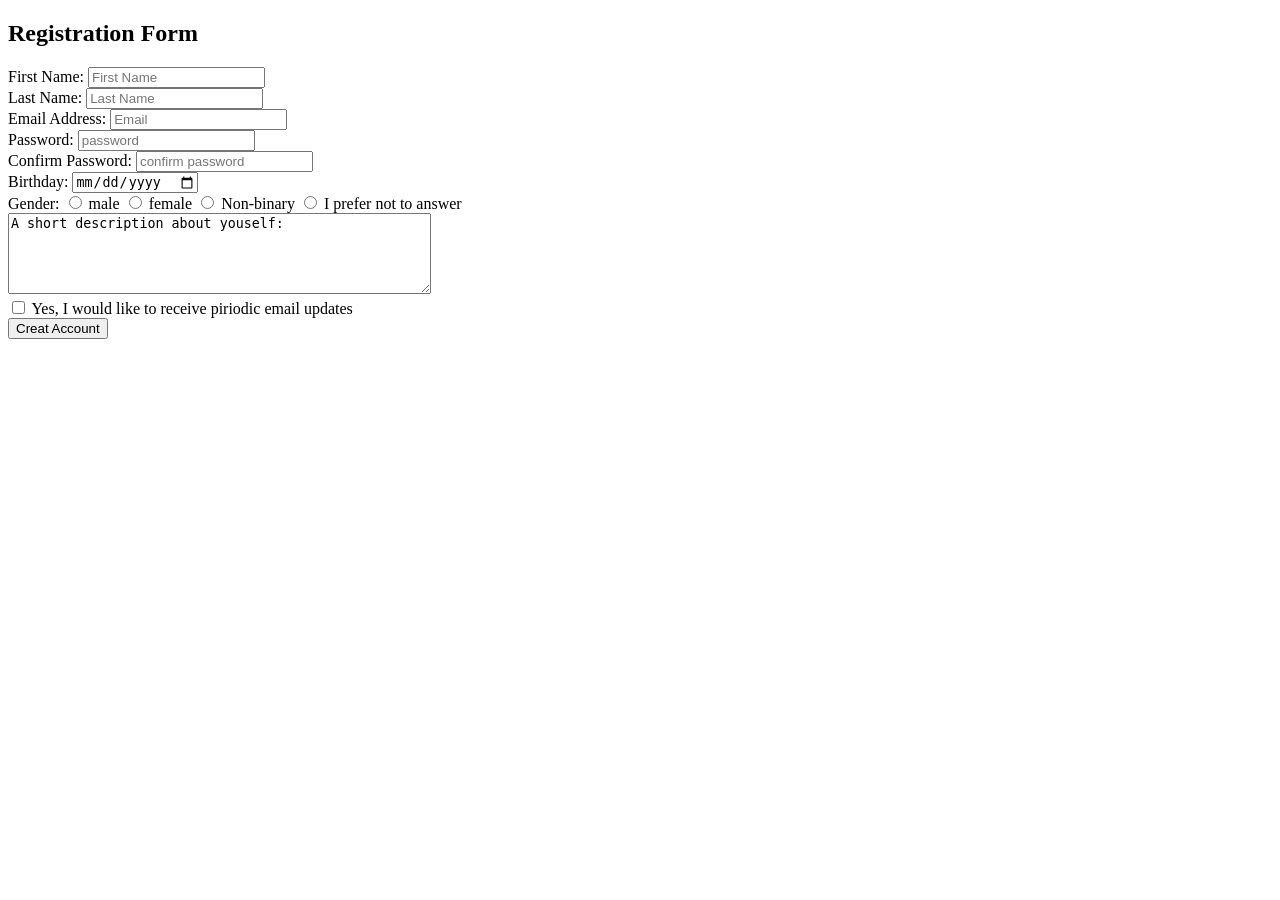
==== Form.html @ 07d468e3 "First commit" ====
<!DOCTYPE html>
<html lang="en">
<head>
    <meta charset="UTF-8">
    <meta name="viewport" content="width=device-width, initial-scale=1.0">
    <title>Document</title>
</head>
<body>
    <form action="">
        <h2>Registration Form</h2>
        <div>
            <label for="First_Name" id="First_Name" >First Name:</label>
            <input type="text" placeholder="First Name" required>
        </div>
        <div>
            <label for="Last_Name" id="Last_Name">Last Name:</label>
            <input type="text" placeholder="Last Name" required>
        </div>
        <div>
            <label for="email" id="email">Email Address:</label>
            <input type="email" placeholder="Email"required>
        </div>
        <div>
            <label for="password" id="password">Password:</label>
            <input type="password" placeholder="password" required>
        </div>
        <div>
            <label for="confirm password" id="confirm password">Confirm Password:</label>
            <input type="password" placeholder="confirm password" required>
        </div>
        <div>
            <label for="birthday" id="birthday">Birthday:</label>
            <input type="date" placeholder="birthday" required>
        </div>
        <div>
            <label for="gender identify" id="gender_identify">Gender:</label>
            <input type="radio" name="gender" id="male">
            <label for="male" >male</label>
            <input type="radio" name="gender" id="female">
            <label for="female" >female</label>
            <input type="radio" name="gender" id="not">
            <label for="not" >Non-binary</label>
            <input type="radio" name="gender" id="not answer">
            <label for="not answer" >I prefer not to answer</label>
        </div>
        <div>
            <textarea name="comment" id="comment" cols="50" rows="5">A short description about youself: </textarea required
        </div>
        <div>
            <input type="checkbox" name="approve" id="approve"required>
            <label for="approve"  >Yes, I would like to receive piriodic email updates</label>
        </div>
        <button>Creat Account</button>
    </form>
    
</body>
</html>
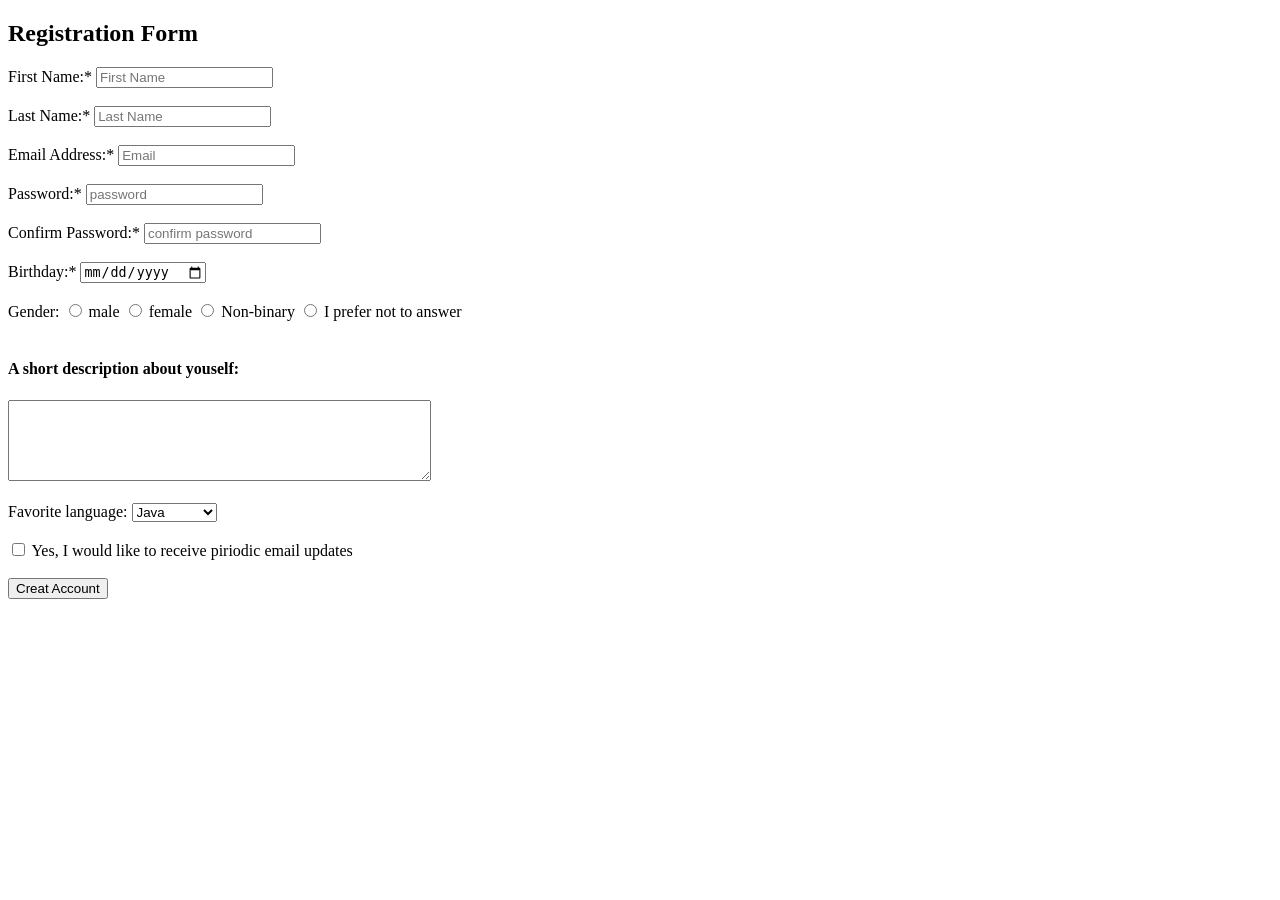
==== commit f0dd3f66: "Seconed commit" ====
--- a/Form.html
+++ b/Form.html
@@ -1,55 +1,78 @@
 <!DOCTYPE html>
 <html lang="en">
+
 <head>
     <meta charset="UTF-8">
     <meta name="viewport" content="width=device-width, initial-scale=1.0">
     <title>Document</title>
 </head>
+
 <body>
     <form action="">
         <h2>Registration Form</h2>
         <div>
-            <label for="First_Name" id="First_Name" >First Name:</label>
+            <label for="First_Name" id="First_Name">First Name:* </label>
             <input type="text" placeholder="First Name" required>
         </div>
+        <br>
         <div>
-            <label for="Last_Name" id="Last_Name">Last Name:</label>
+            <label for="Last_Name" id="Last_Name">Last Name:* </label>
             <input type="text" placeholder="Last Name" required>
         </div>
+        <br>
         <div>
-            <label for="email" id="email">Email Address:</label>
-            <input type="email" placeholder="Email"required>
+            <label for="email" id="email">Email Address:* </label>
+            <input type="email" placeholder="Email" required>
         </div>
+        <br>
         <div>
-            <label for="password" id="password">Password:</label>
+            <label for="password" id="password">Password:* </label>
             <input type="password" placeholder="password" required>
         </div>
+        <br>
         <div>
-            <label for="confirm password" id="confirm password">Confirm Password:</label>
+            <label for="confirm password" id="confirm password">Confirm Password:* </label>
             <input type="password" placeholder="confirm password" required>
         </div>
+        <br>
         <div>
-            <label for="birthday" id="birthday">Birthday:</label>
+            <label for="birthday" id="birthday">Birthday:* </label>
             <input type="date" placeholder="birthday" required>
         </div>
+        <br>
         <div>
             <label for="gender identify" id="gender_identify">Gender:</label>
             <input type="radio" name="gender" id="male">
-            <label for="male" >male</label>
+            <label for="male">male</label>
             <input type="radio" name="gender" id="female">
-            <label for="female" >female</label>
+            <label for="female">female</label>
             <input type="radio" name="gender" id="not">
-            <label for="not" >Non-binary</label>
+            <label for="not">Non-binary</label>
             <input type="radio" name="gender" id="not answer">
-            <label for="not answer" >I prefer not to answer</label>
+            <label for="not answer">I prefer not to answer</label>
         </div>
+        <br>
         <div>
-            <textarea name="comment" id="comment" cols="50" rows="5">A short description about youself: </textarea required
+            <h4>A short description about youself: </h4>
+            <textarea name="comment" id="comment" cols="50" rows="5"></textarea required>
         </div>
+        <br>
         <div>
-            <input type="checkbox" name="approve" id="approve"required>
-            <label for="approve"  >Yes, I would like to receive piriodic email updates</label>
+            <label for="fav-lang">Favorite language:</label>
+            <select id="fav-lang" name="favorite_language">
+            <option value="java" selected>Java</option>
+            <option value="python">Python</option>
+            <option value="c++">C++</option>
+            <option value="javascript">JavaScript</option>
+            </select>
         </div>
+        <br>
+        <div>
+            <input type="checkbox" name="approve" id="approve">
+            <label for="approve">Yes, I would like to receive piriodic email updates</label>
+        </div>
+        <br>
+        <div class="raghad"></div>
         <button>Creat Account</button>
     </form>
     
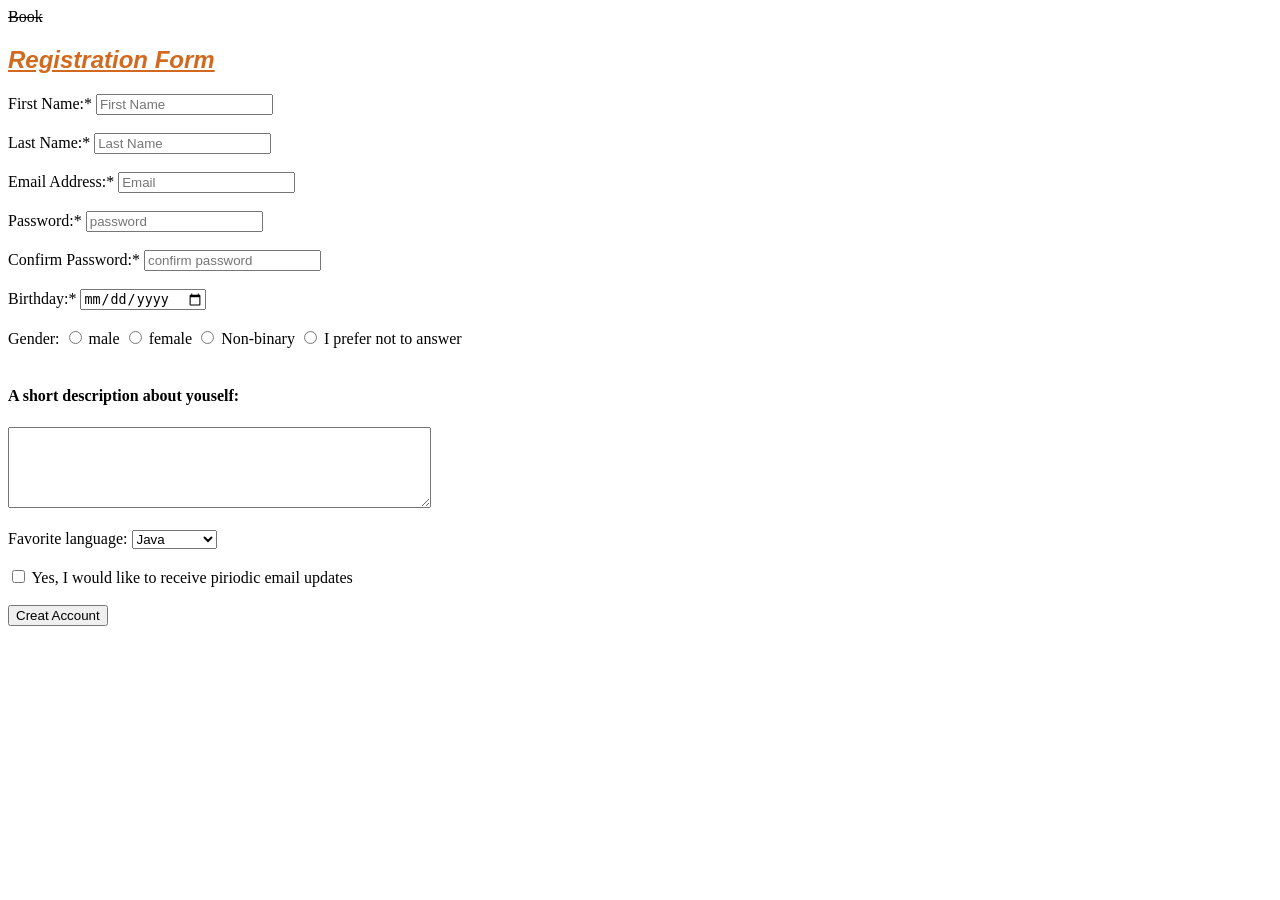
==== commit 33373104: "Add new files" ====
--- a/Form.html
+++ b/Form.html
@@ -4,12 +4,14 @@
 <head>
     <meta charset="UTF-8">
     <meta name="viewport" content="width=device-width, initial-scale=1.0">
-    <title>Document</title>
+    <title>Registration Form</title>
+    <link rel="stylesheet" href="formStyle.css">
+    
 </head>
-
 <body>
+    <del>Book</del>
     <form action="">
-        <h2>Registration Form</h2>
+        <h2 class="Registration">Registration Form</h2>
         <div>
             <label for="First_Name" id="First_Name">First Name:* </label>
             <input type="text" placeholder="First Name" required>
--- a/formStyle.css
+++ b/formStyle.css
@@ -0,0 +1,12 @@
+h1{
+    color: violet;
+}
+.Registration{
+    color: chocolate;
+}
+h2{
+    text-decoration: underline;
+    font-family: Impact, Haettenschweiler, 'Arial Narrow Bold', sans-serif;
+    font-weight: 800;
+    font-style: italic;
+}
